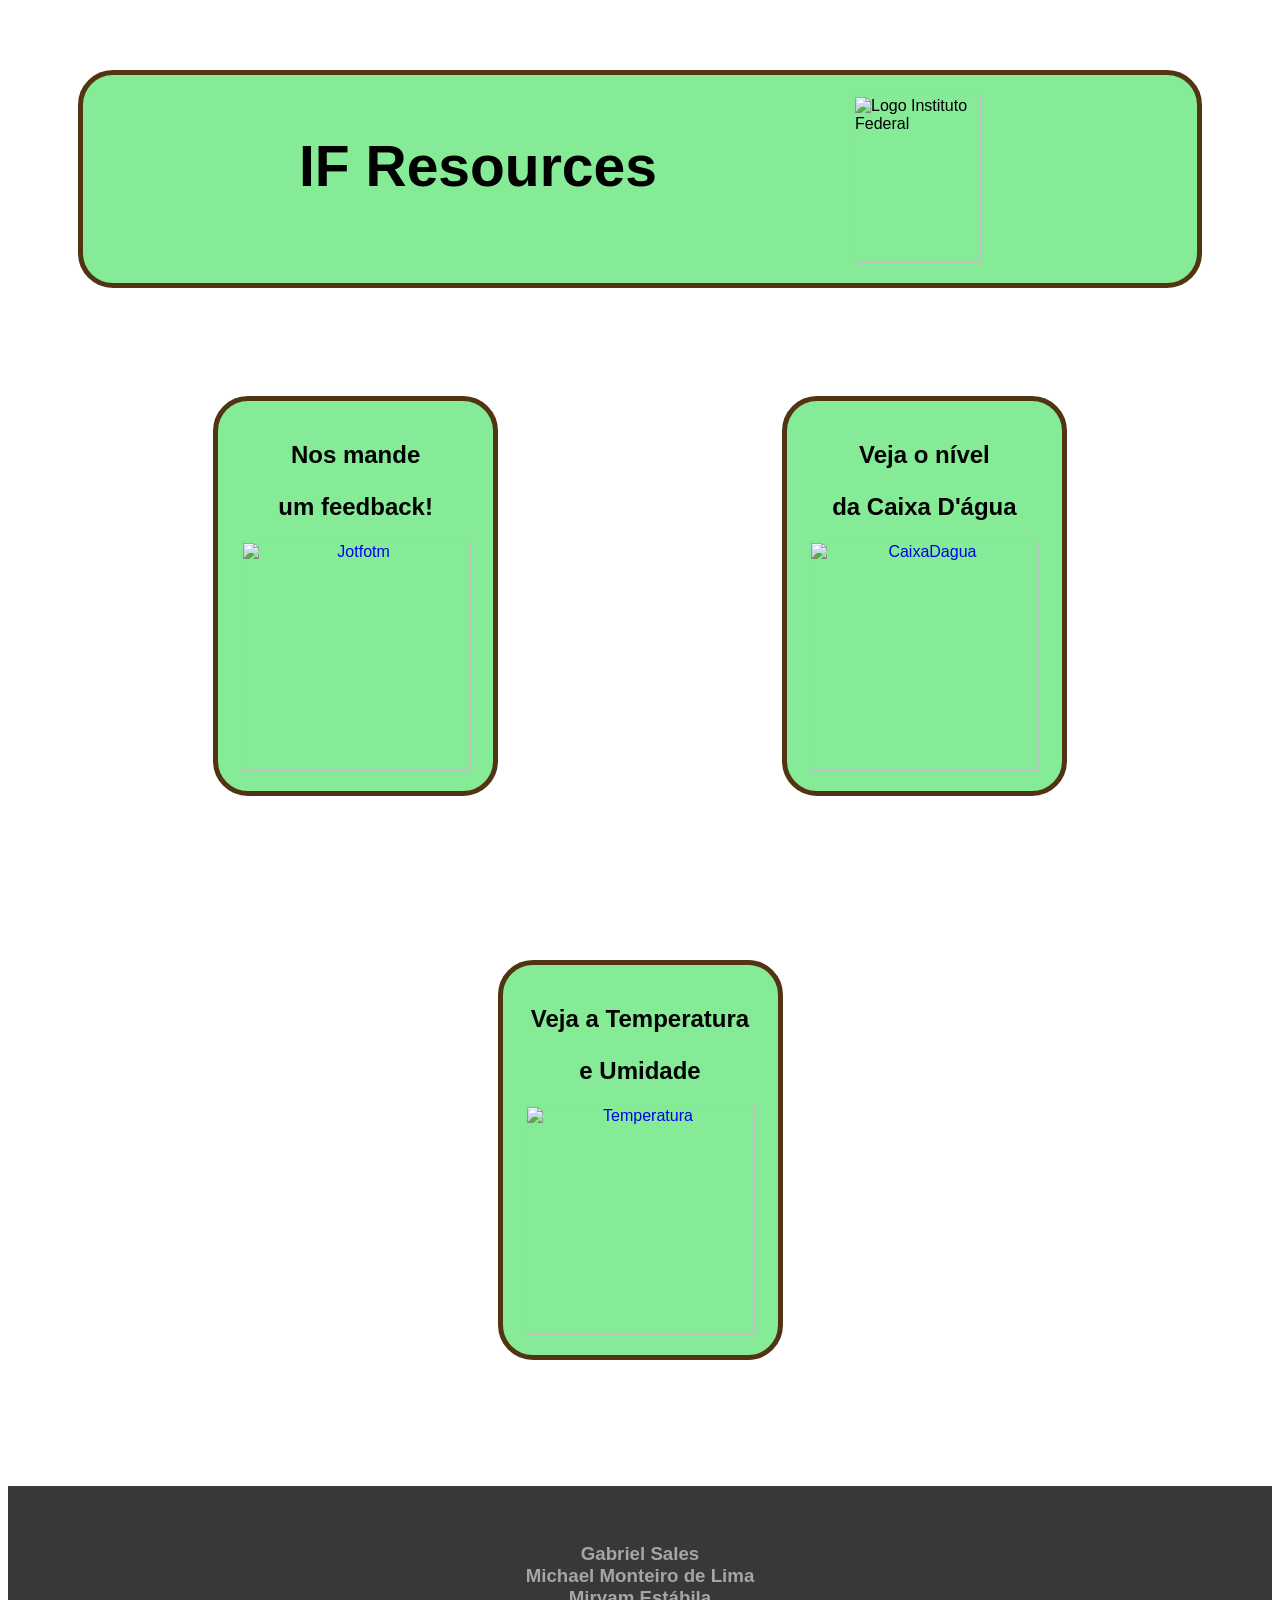
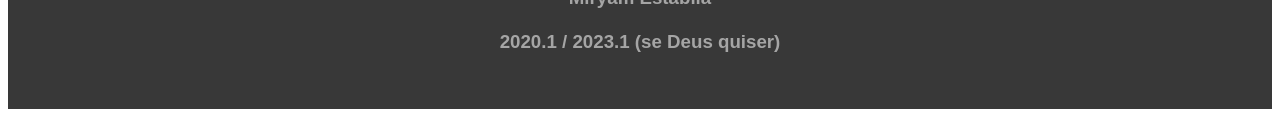
==== site/index.html @ dc07ba2a "tcc" ====
<html>

<head>
    <link rel="stylesheet" href="styles.css">
    <title>IF Resources</title>
    <meta charset="utf-8">
</head>

<body>
    <div id="header">
        <h1>
            IF Resources
        </h1>
        <img src="https://upload.wikimedia.org/wikipedia/commons/thumb/5/54/Instituto_Federal_Marca_2015.svg/640px-Instituto_Federal_Marca_2015.svg.png" alt="Logo Instituto Federal" width="128" height="168">
    </div>
    <div id="interações">
        
        <div id="caixa">
            <h2>
                Nos mande </p> 
                um feedback!
            </h2>
            <a href="https://form.jotform.com/223453415694661">
                <img src="https://www.imagensempng.com.br/wp-content/uploads/2021/05/03-1.png" height="230px" width="230px" alt="Jotfotm">
            </a>
        </div>
        <div id="caixa" >
            <h2>
                Veja o nível </p>
                da Caixa D'água
            </h2>
            <a href="caixa.html">
                <img src="https://www.uberlandia.mg.gov.br/wp-content/uploads/2020/11/1_Prancheta-1-1024x1024.png" height="230px" width="230px" alt="CaixaDagua">
            </a>
        </div>
    </div>
    <div id="interações">
        <div id="caixa">
            <h2>
                Veja a Temperatura
                </p>
                e Umidade
            </h2>
            <a href="temperatura.html">
                <img src="https://cdn-icons-png.flaticon.com/512/2100/2100100.png" height="230px" width="230px" alt="Temperatura"> 
            </a>
        </div>
    </div>
    <div id="rodape">
        <h3>
            Gabriel Sales </br> Michael Monteiro de Lima </br>Miryam Estábila</br></br>2020.1 / 2023.1 (se Deus quiser)
        </h3>
    </div>
</body>

</html>
---- site/styles.css ----
#header {
    border-width: 5px;
    border-style: solid;
    border-color: #523312;
    border-radius: 35px;
    padding: 20px;
    background-color: #86EB97;
    display: flex;
    justify-content: space-evenly;
    margin: 70px;
}

h1 {
    font-size: 57px;
    margin-bottom: 0px;
    font-family: 'Lucida Sans', 'Lucida Sans Regular', 'Lucida Grande', 'Lucida Sans Unicode', Geneva, Verdana, sans-serif;

}

#interações {
    padding-top: 3%;
    padding-left: 5%;
    padding-bottom: 10%;
    padding-right: 5%;
    font-family: 'Lucida Sans', 'Lucida Sans Regular', 'Lucida Grande', 'Lucida Sans Unicode', Geneva, Verdana, sans-serif;
    display: flex;
    justify-content: space-around;
    flex: 1 1 auto;
}

#caixa {
    border-width: 5px;
    border-style: solid;
    border-color: #523312;
    border-radius: 35px;
    padding: 20px;
    background-color: #86EB97;
    display: grid;
    text-align: center;
    width: 235px;
}

#rodape {
    background-color: #383838;
    flex: 0 1 40px;
    padding-top: 3%;
    padding-left: 5%;
    padding-bottom: 3%;
    padding-right: 5%;
    color: rgb(165, 165, 165);
    text-align: center;

}

body {
    font-family: "Open Sans", sans-serif;
}

.wrapper {
    margin-left: auto;
    margin-right: auto;
    width: 60%;
    padding-right: 10px;
    padding-left: 10px;
}

input {
    width: 150px;
    margin: 0;
    -webkit-box-sizing: border-box;
    -moz-box-sizing: border-box;
    box-sizing: border-box;
}

input[type=text] {
    width: 100%;
    padding: 12px 12px;
    height: 10px;

    margin: 8px 0;
}

input[type=password] {
    width: 100%;
    padding: 12px 12px;
    height: 10px;

    margin: 4px 2px;
}

input[type=button] {
    background-color: gray;
    border: none;
    color: black;

    text-decoration: none;
    font-weight: bold;
    height: 20px;

    margin: 4px 2px;
    cursor: pointer;
}

input[type=text]:focus {
    background-color: lightblue;
}

input[type=button]:hover {
    background-color: #686868;
}

#Main_heading {
    text-align: center;
}

#messages {
    margin-top: 12px;
    margin-bottom: 12px;
    padding: 12px;
    width: 100%;
    display: inline-block;
    border: 1px solid black;
    max-height: 250px;
    min-height: 250px;
    overflow: scroll;
}

#messages span {
    overflow-y: scroll;
    overflow: scroll;
}
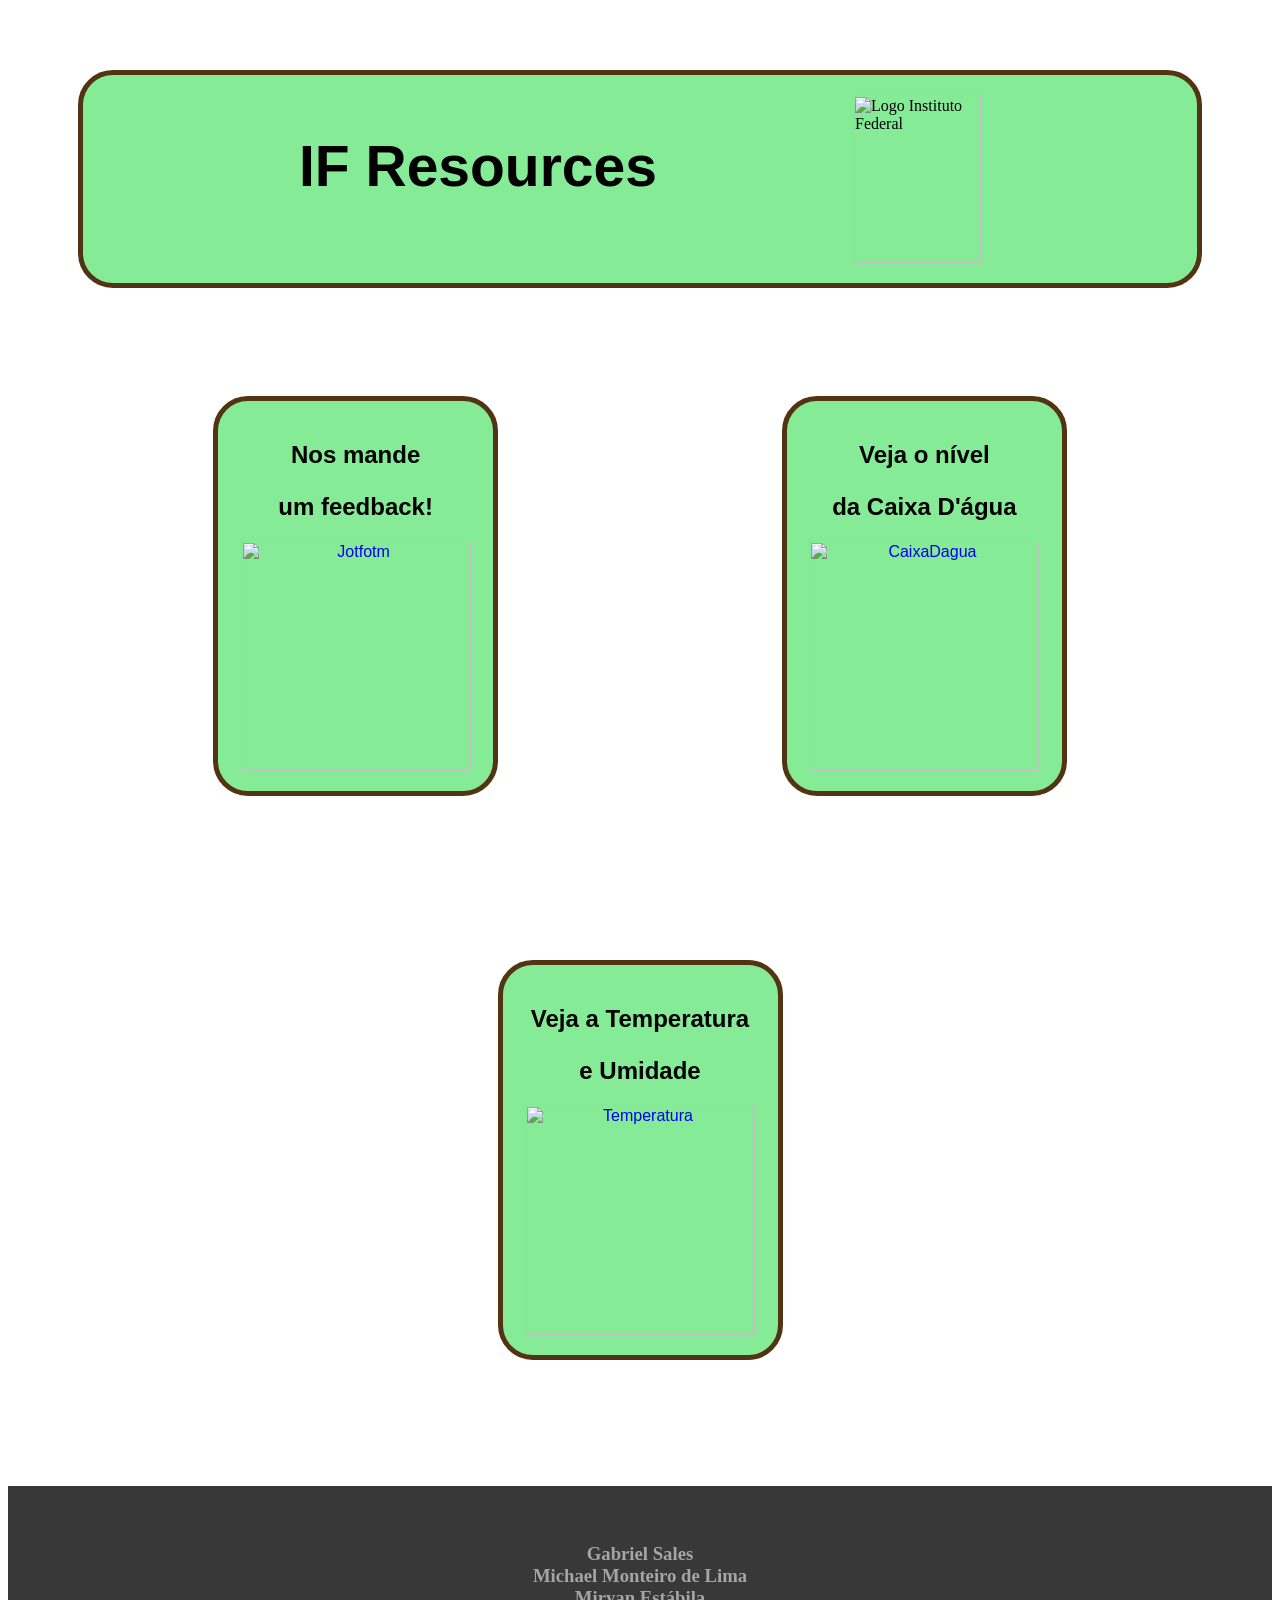
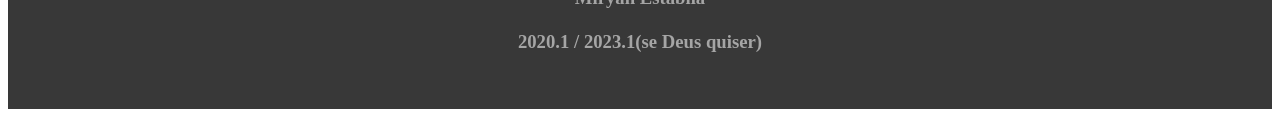
==== commit 0946da39: "trem" ====
--- a/site/index.html
+++ b/site/index.html
@@ -48,7 +48,7 @@
     </div>
     <div id="rodape">
         <h3>
-            Gabriel Sales </br> Michael Monteiro de Lima </br>Miryam Estábila</br></br>2020.1 / 2023.1 (se Deus quiser)
+            Gabriel Sales </br> Michael Monteiro de Lima </br> Miryan Estábila <br></br> 2020.1 / 2023.1(se Deus quiser)
         </h3>
     </div>
 </body>
--- a/site/styles.css
+++ b/site/styles.css
@@ -52,80 +52,7 @@
 
 }
 
-body {
-    font-family: "Open Sans", sans-serif;
-}
-
-.wrapper {
-    margin-left: auto;
-    margin-right: auto;
-    width: 60%;
-    padding-right: 10px;
-    padding-left: 10px;
-}
-
-input {
-    width: 150px;
-    margin: 0;
-    -webkit-box-sizing: border-box;
-    -moz-box-sizing: border-box;
-    box-sizing: border-box;
-}
-
-input[type=text] {
-    width: 100%;
-    padding: 12px 12px;
-    height: 10px;
-
-    margin: 8px 0;
-}
-
-input[type=password] {
-    width: 100%;
-    padding: 12px 12px;
-    height: 10px;
-
-    margin: 4px 2px;
-}
-
-input[type=button] {
-    background-color: gray;
-    border: none;
-    color: black;
-
-    text-decoration: none;
-    font-weight: bold;
-    height: 20px;
-
-    margin: 4px 2px;
-    cursor: pointer;
-}
-
-input[type=text]:focus {
-    background-color: lightblue;
-}
-
-input[type=button]:hover {
-    background-color: #686868;
-}
-
-#Main_heading {
+#capa{
     text-align: center;
-}
-
-#messages {
-    margin-top: 12px;
-    margin-bottom: 12px;
-    padding: 12px;
-    width: 100%;
-    display: inline-block;
-    border: 1px solid black;
-    max-height: 250px;
-    min-height: 250px;
-    overflow: scroll;
-}
-
-#messages span {
-    overflow-y: scroll;
-    overflow: scroll;
+    font-size: 30px;
 }
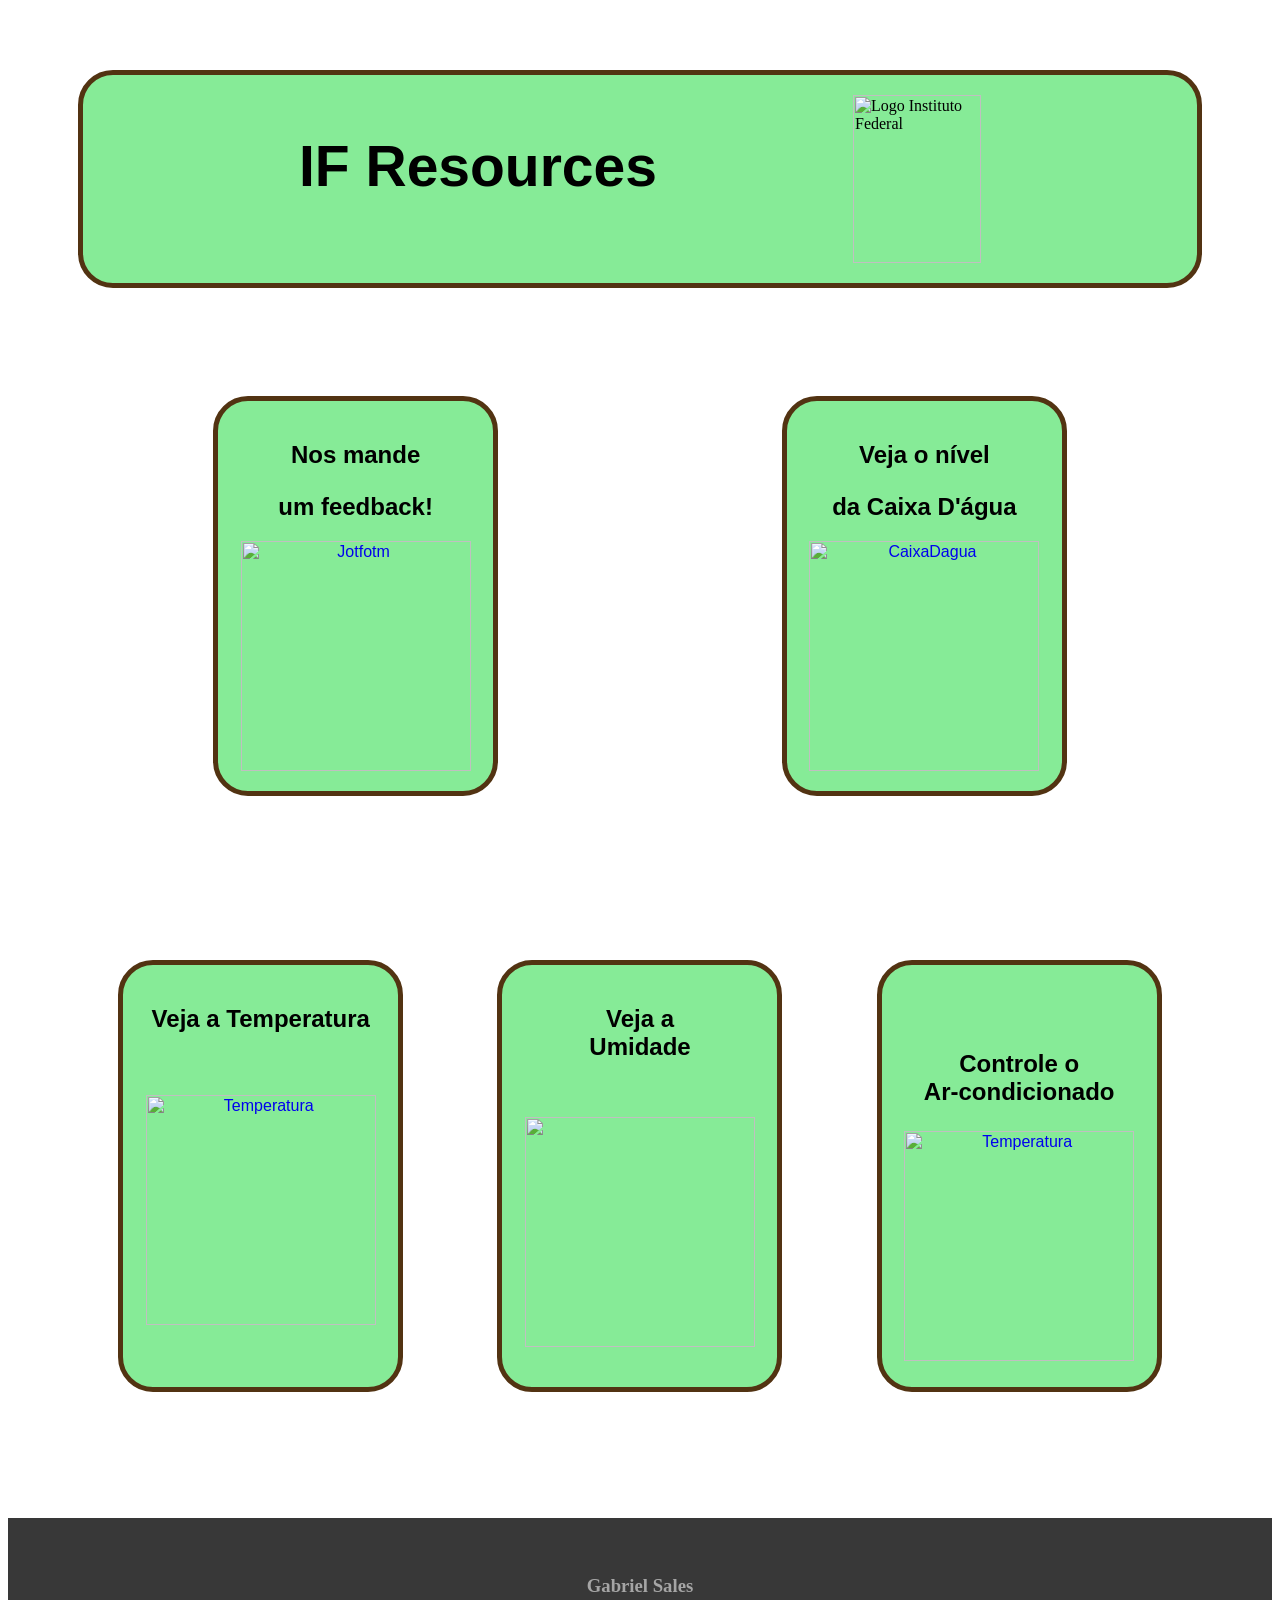
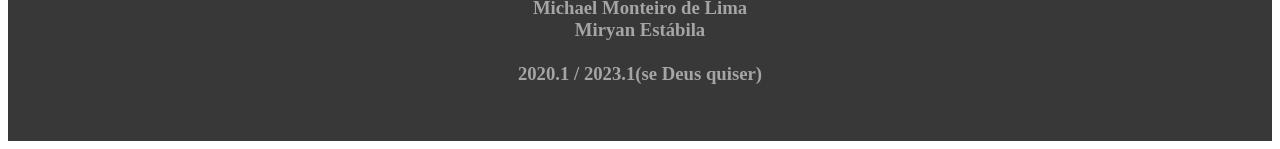
==== commit fd77a602: "final" ====
--- a/site/index.html
+++ b/site/index.html
@@ -29,7 +29,7 @@
                 Veja o nível </p>
                 da Caixa D'água
             </h2>
-            <a href="caixa.html">
+            <a href="nivel.html">
                 <img src="https://www.uberlandia.mg.gov.br/wp-content/uploads/2020/11/1_Prancheta-1-1024x1024.png" height="230px" width="230px" alt="CaixaDagua">
             </a>
         </div>
@@ -38,13 +38,32 @@
         <div id="caixa">
             <h2>
                 Veja a Temperatura
-                </p>
-                e Umidade
             </h2>
             <a href="temperatura.html">
                 <img src="https://cdn-icons-png.flaticon.com/512/2100/2100100.png" height="230px" width="230px" alt="Temperatura"> 
             </a>
         </div>
+        <div id="caixa">
+            <h2>
+                Veja a <br> Umidade <br><br><br>
+                <a href="umidade.html">
+                    <img src="https://cdn-icons-png.flaticon.com/512/1582/1582784.png" height="230px" width="230px">
+                </a>
+            </h2>
+
+        </div>
+        <div id="caixa">
+            <h2>
+                <h2>
+                Controle o 
+                <br>
+                Ar-condicionado
+            </h2>
+            <a href="controle.html">
+                <img src="https://cdn-icons-png.flaticon.com/512/5027/5027682.png" height="230px" width="230px" alt="Temperatura"> 
+            </a>
+        </div>
+
     </div>
     <div id="rodape">
         <h3>
--- a/site/styles.css
+++ b/site/styles.css
@@ -55,4 +55,16 @@
 #capa{
     text-align: center;
     font-size: 30px;
+}
+
+#cabeca{
+    border-width: 5px;
+    border-style: solid;
+    border-color: #523312;
+    border-radius: 35px;
+    padding: 20px;
+    background-color: #86EB97;
+    display: flex;
+    justify-content: space-evenly;
+    margin: 70px;
 }
